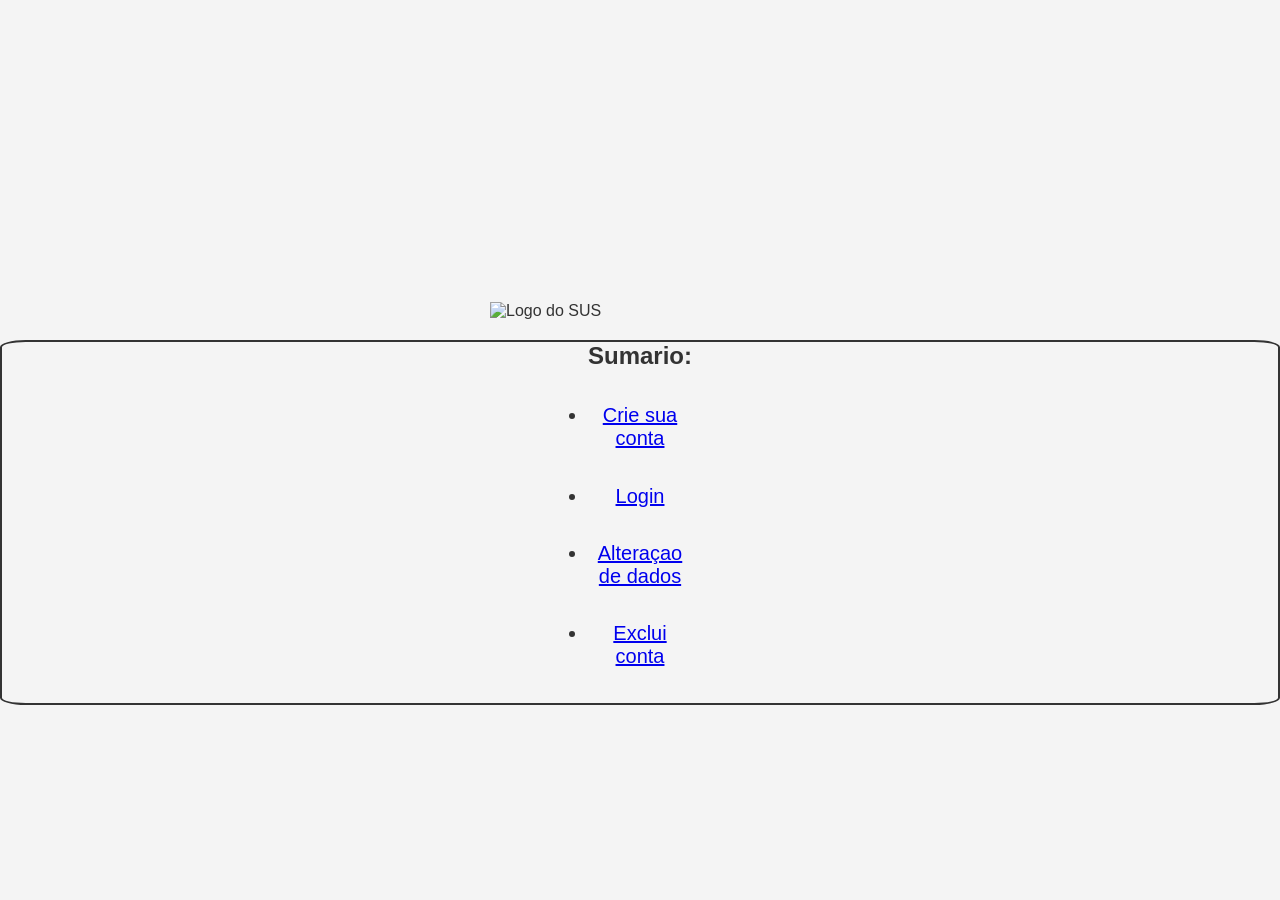
==== AA1/app/static/index.html @ 7e85adf3 "AA1.2" ====
<!DOCTYPE html>
<html lang="pt-br">
<head>
    <meta charset="UTF-8">
    <meta name="viewport" content="width=device-width, initial-scale=1.0">
    <title>Servidor HTTP em GoLang</title>
    <link rel="stylesheet" href="style/index.style.css">
</head>

<body>
    <main>
        <h1></h1>
        <img src="/pictures/Logos_SUS_DIGITAL_PB.png" alt="Logo do SUS" style="max-width: 300px; margin: 20px auto; display: block;">
        <div>
            <nav>
                <h2>Sumario:</h2>
                <ul>
                    <li><a href="/forms/createAcc.html">Crie sua conta</a></li>
                    <li><a href="/forms/login.html">Login</a></li>
                    <li><a href="/forms/updateAcc.html">Alteraçao de dados</a></li>
                    <li><a href="/forms/deleteAcc.html">Exclui conta</a></li>
                </ul>
            </nav>
        </div>
    </main>
</body>
</html>
---- AA1/app/static/style/index.style.css ----
* {
    margin: 0;
    padding: 0;
    box-sizing: border-box;
}
body {
   

  font-family: Arial, Helvetica, sans-serif;
  background-color: #f4f4f4;
  color: #333;
  
    

}
h1 {
     background-image: url(/pictures/Logos_SUS_DIGITAL_PB.png);
    background-repeat: no-repeat;
    background-position: top;
    font-size: 70px;
    text-align: center;
    padding-bottom: 12%;
    padding-top: 10%;
  
}
div{
    text-align: center;
    border: #333 solid 2px;
    border-radius: 2%;
}
ul{
    display: inline-block;

}
li{
    font-size: 20px;
    margin: 20%;
}
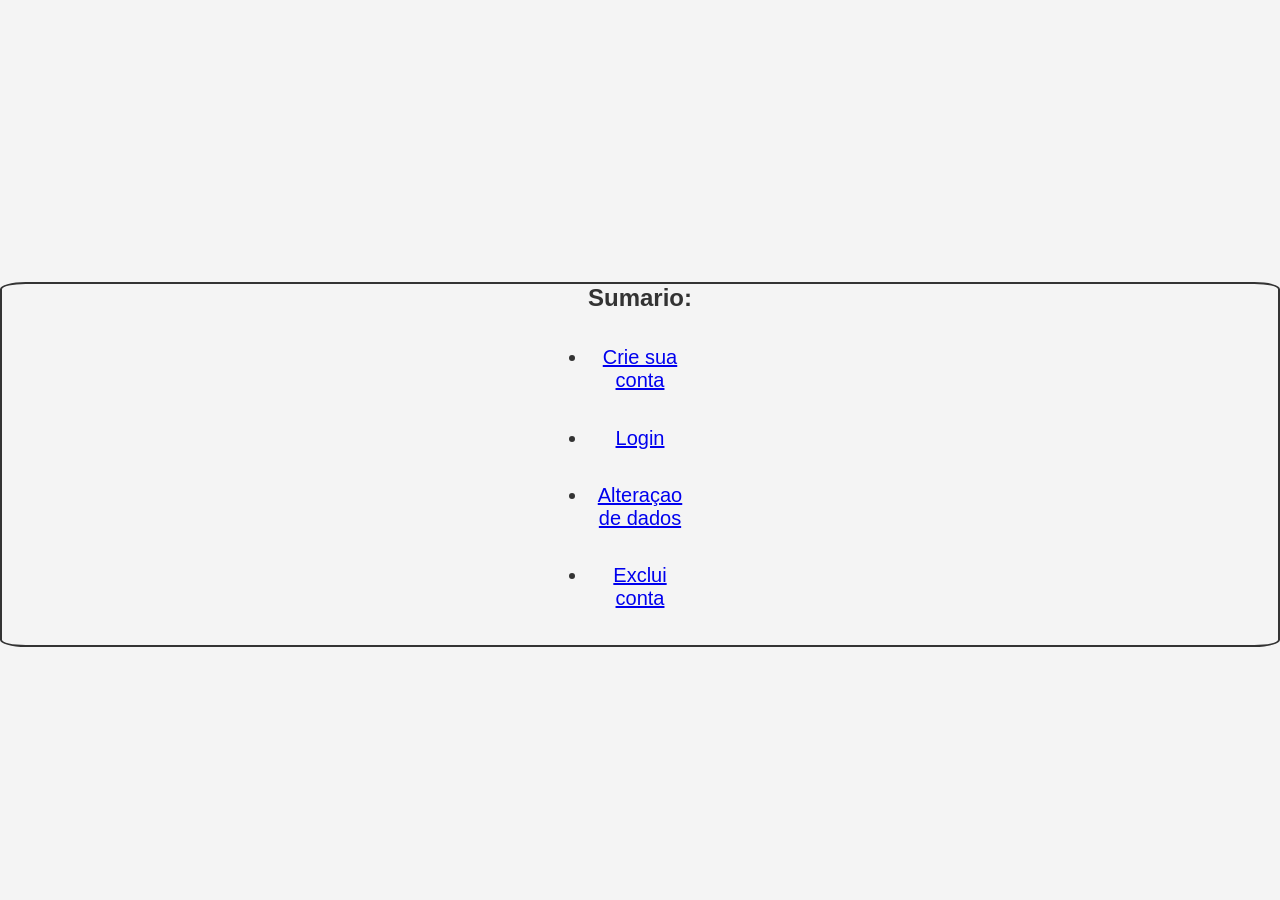
==== commit 01e69e5a: "2" ====
--- a/AA1/app/static/index.html
+++ b/AA1/app/static/index.html
@@ -10,7 +10,7 @@
 <body>
     <main>
         <h1></h1>
-        <img src="/pictures/Logos_SUS_DIGITAL_PB.png" alt="Logo do SUS" style="max-width: 300px; margin: 20px auto; display: block;">
+        
         <div>
             <nav>
                 <h2>Sumario:</h2>
--- a/AA1/app/static/style/index.style.css
+++ b/AA1/app/static/style/index.style.css
@@ -5,12 +5,9 @@
 }
 body {
    
-
   font-family: Arial, Helvetica, sans-serif;
   background-color: #f4f4f4;
   color: #333;
-  
-    
 
 }
 h1 {
@@ -18,12 +15,13 @@
     background-repeat: no-repeat;
     background-position: top;
     font-size: 70px;
-    text-align: center;
+    text-align: top;
     padding-bottom: 12%;
     padding-top: 10%;
   
 }
 div{
+    align-items: center;
     text-align: center;
     border: #333 solid 2px;
     border-radius: 2%;
